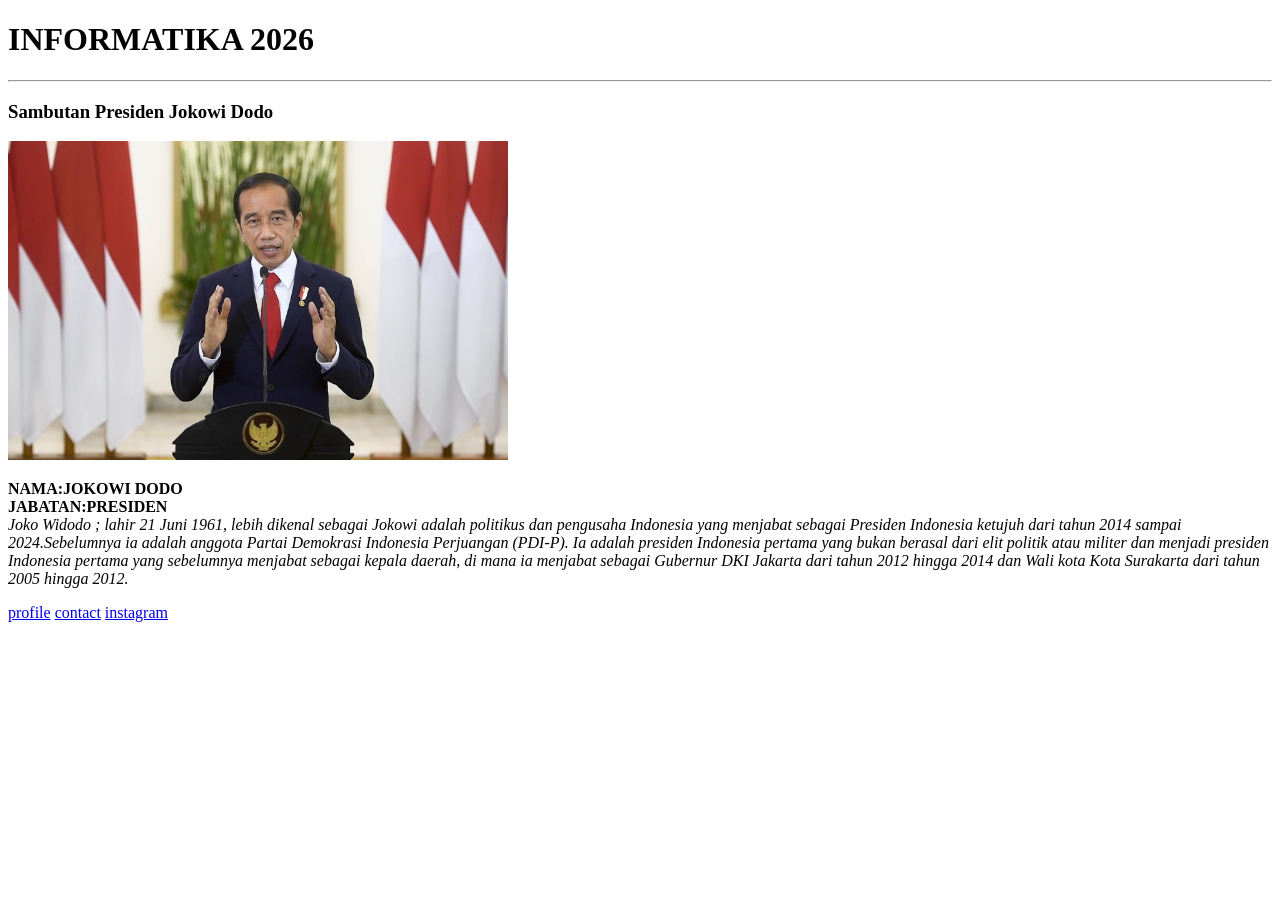
==== index.html @ 13a04080 "add home page" ====
<!DOCTYPE html>
<html>
    <head>
        <meta charset="UTF-8">
        <title>
            INFORMATIKA 2026 
        </title>

    </head>
    <body>
        <h1>INFORMATIKA 2026</h1>
        <hr>
        <h3>Sambutan Presiden Jokowi Dodo</h3>
        <img src="img/kaprodi.jpeg" width="500px"/>
        <p>
           <b> NAMA:JOKOWI DODO<br>
            JABATAN:PRESIDEN<br></b>
            <i>Joko Widodo ; lahir 21 Juni 1961, lebih dikenal sebagai Jokowi adalah politikus dan 
            pengusaha Indonesia yang menjabat sebagai Presiden Indonesia ketujuh dari tahun 2014
            sampai 2024.Sebelumnya ia adalah anggota Partai Demokrasi Indonesia Perjuangan (PDI-P).
            Ia adalah presiden Indonesia pertama yang bukan berasal dari elit politik atau militer 
            dan menjadi presiden Indonesia pertama yang sebelumnya menjabat sebagai kepala daerah, 
            di mana ia menjabat sebagai Gubernur DKI Jakarta dari tahun 2012 hingga 2014 dan Wali 
            kota Kota Surakarta dari tahun 2005 hingga 2012.</i>

        </p>
        <!-- internal soucre-->
        <a href="profile.html">profile</a>
        <a href="contact.html">contact</a>
        <!--external -->
        <a href="https://www.instagram.com/accounts/onetap/?lsrc=ci" target="_blank">instagram</a>
        
    </body>
</html>
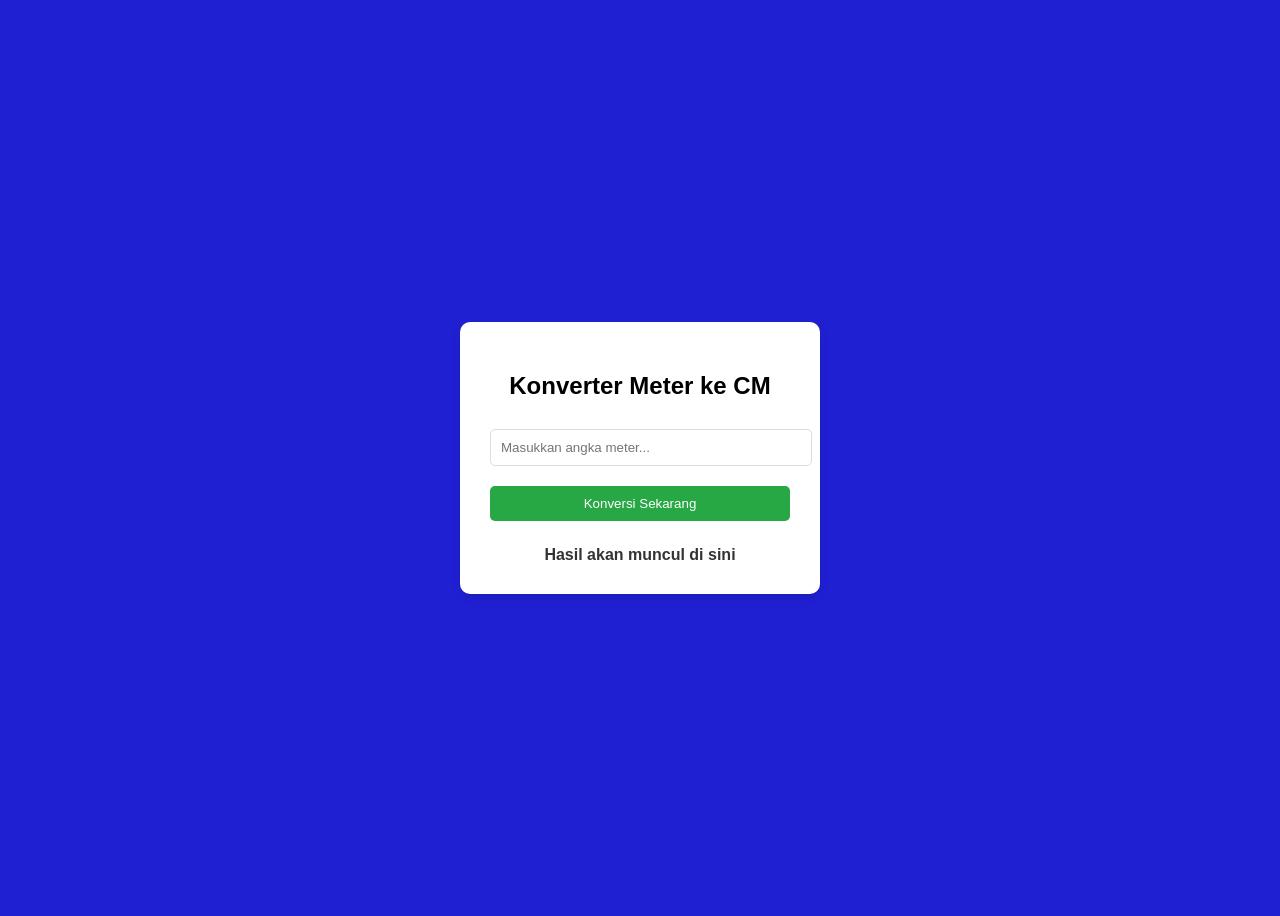
==== commit 9e4fc765: "mengubah web" ====
--- a/index.html
+++ b/index.html
@@ -1,34 +1,21 @@
 <!DOCTYPE html>
 <html>
-    <head>
-        <meta charset="UTF-8">
-        <title>
-            INFORMATIKA 2026 
-        </title>
+<head>
+    <title>Konverter Simpel Saya</title>
+    <link rel="stylesheet" href="style.css">
+</head>
+<body>
 
-    </head>
-    <body>
-        <h1>INFORMATIKA 2026</h1>
-        <hr>
-        <h3>Sambutan Presiden Jokowi Dodo</h3>
-        <img src="img/kaprodi.jpeg" width="500px"/>
-        <p>
-           <b> NAMA:JOKOWI DODO<br>
-            JABATAN:PRESIDEN<br></b>
-            <i>Joko Widodo ; lahir 21 Juni 1961, lebih dikenal sebagai Jokowi adalah politikus dan 
-            pengusaha Indonesia yang menjabat sebagai Presiden Indonesia ketujuh dari tahun 2014
-            sampai 2024.Sebelumnya ia adalah anggota Partai Demokrasi Indonesia Perjuangan (PDI-P).
-            Ia adalah presiden Indonesia pertama yang bukan berasal dari elit politik atau militer 
-            dan menjadi presiden Indonesia pertama yang sebelumnya menjabat sebagai kepala daerah, 
-            di mana ia menjabat sebagai Gubernur DKI Jakarta dari tahun 2012 hingga 2014 dan Wali 
-            kota Kota Surakarta dari tahun 2005 hingga 2012.</i>
+    <div class="container">
+        <h2>Konverter Meter ke CM</h2>
+        
+        <input type="number" id="angkaInput" placeholder="Masukkan angka meter...">
+        
+        <button onclick="hitungKonversi()">Konversi Sekarang</button>
+        
+        <div id="hasil">Hasil akan muncul di sini</div>
+    </div>
 
-        </p>
-        <!-- internal soucre-->
-        <a href="profile.html">profile</a>
-        <a href="contact.html">contact</a>
-        <!--external -->
-        <a href="https://www.instagram.com/accounts/onetap/?lsrc=ci" target="_blank">instagram</a>
-        
-    </body>
+    <script src="script.js"></script>
+</body>
 </html>
--- a/style.css
+++ b/style.css
@@ -0,0 +1,42 @@
+body {
+    font-family: Arial, sans-serif;
+    display: flex;
+    justify-content: center;
+    align-items: center;
+    height: 100vh;
+    background-color: #2020d3;
+}
+
+.container {
+    background: white;
+    padding: 30px;
+    border-radius: 10px;
+    box-shadow: 0px 4px 10px rgba(0,0,0,0.1);
+    text-align: center;
+    width: 300px;
+}
+
+input, button {
+    width: 100%;
+    padding: 10px;
+    margin: 10px 0;
+    border-radius: 5px;
+    border: 1px solid #ddd;
+}
+
+button {
+    background-color: #28a745;
+    color: white;
+    cursor: pointer;
+    border: none;
+}
+
+button:hover {
+    background-color: #218838;
+}
+
+#hasil {
+    margin-top: 15px;
+    font-weight: bold;
+    color: #333;
+}
